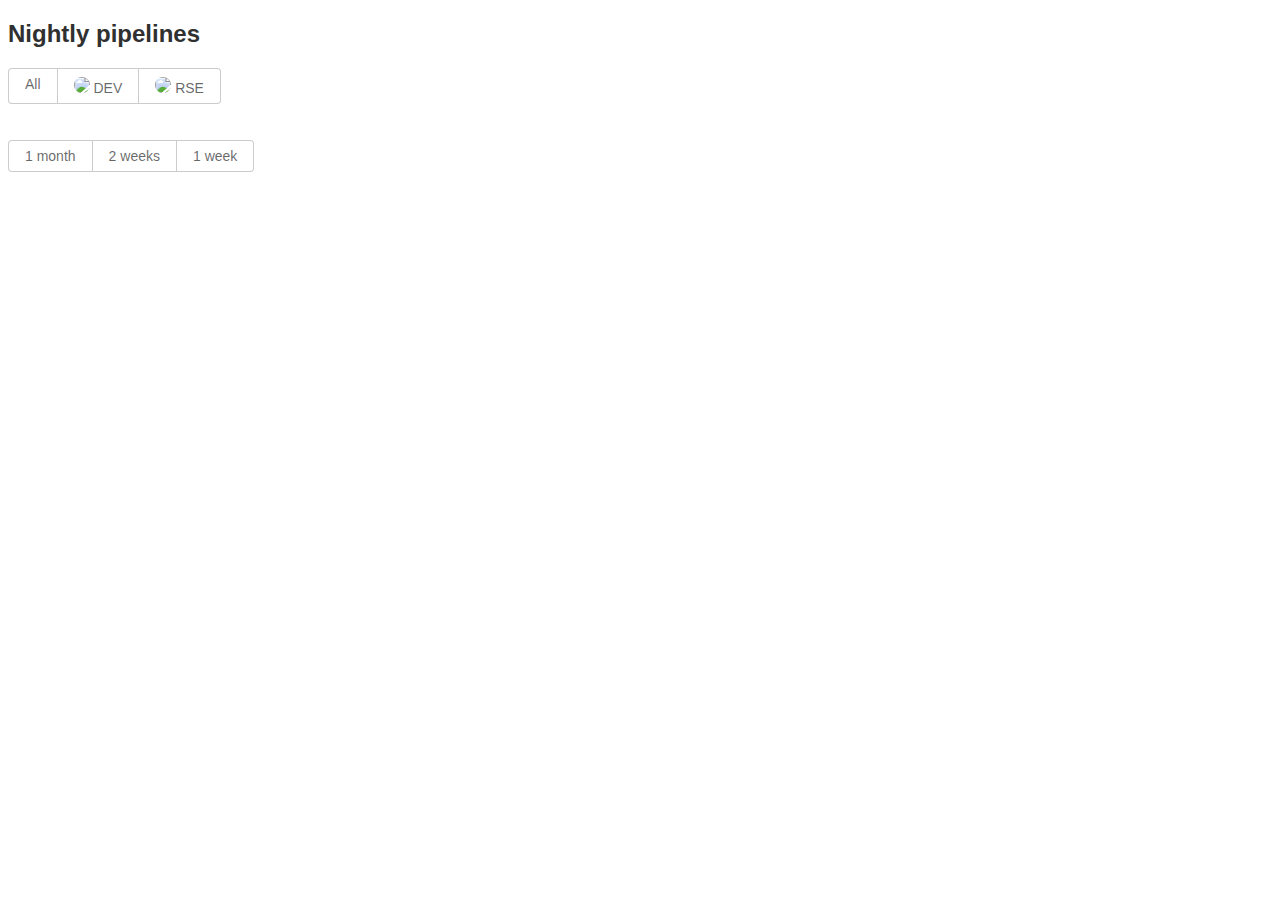
==== web/index.html @ aa528cbd "Move css out of html" ====
<!DOCTYPE html>
<html>
<head>
    <title>GitLab dashboard</title>
    <meta charset="UTF-8">
    <link rel="stylesheet" href="dashboard.css">
</head>
<body>

<h2>Nightly pipelines</h2>

<div id="toolbar">
    <div class="switch-field">
        <input type="radio" id="nightly-all" name="nightly" value="all" onchange="update_state_from_user_inputs()">
        <label for="nightly-all">All</label>

        <input type="radio" id="nightly-dev" name="nightly" value="dev" onchange="update_state_from_user_inputs()">
        <label for="nightly-dev"><img src="images/nightly-dev.jpg" class="avatar"/> DEV</label>

        <input type="radio" id="nightly-rse" name="nightly" value="rse" onchange="update_state_from_user_inputs()">
        <label for="nightly-rse"><img src="images/nightly-rse.png" class="avatar"/> RSE</label>
    </div>
    <div class="switch-field">
        <input type="radio" id="days-30" name="days" value="30" onchange="update_state_from_user_inputs()">
        <label for="days-30">1 month</label>

        <input type="radio" id="days-14" name="days" value="14" onchange="update_state_from_user_inputs()">
        <label for="days-14">2 weeks</label>

        <input type="radio" id="days-7" name="days" value="7" onchange="update_state_from_user_inputs()">
        <label for="days-7">1 week</label>
    </div>
</div>
<div class="container">
  <table id="pipeline-table"></table>
</div>

<script type="text/javascript" src="dashboard.js"></script>



</body>
</html>
---- web/dashboard.css ----
body {
    white-space: nowrap;
    font-family: -apple-system, BlinkMacSystemFont, "Segoe UI", Roboto, "Noto Sans", Ubuntu, Cantarell, "Helvetica Neue", sans-serif, "Apple Color Emoji", "Segoe UI Emoji", "Segoe UI Symbol", "Noto Color Emoji";
    color: #303030;
}

a {
    text-decoration: none;
}
a:hover {
   text-decoration:underline;
}
a {
    color: #303030;
}
a:visited {
    color: black;
}
.avatar {
    border-radius: 50%;
    height: 20px;
}

.switch-field {
    display: flex;
    margin-bottom: 36px;
    overflow: hidden;
}
.switch-field input {
    position: absolute !important;
    clip: rect(0, 0, 0, 0);
    height: 1px;
    width: 1px;
    border: 0;
    overflow: hidden;
}
.switch-field label {
    background-color: #fff;
    color: rgba(0, 0, 0, 0.6);
    font-size: 14px;
    line-height: 1;
    text-align: center;
    padding: 8px 16px;
    margin-right: -1px;
    border: 1px solid rgba(0, 0, 0, 0.2);
    transition: all 0.1s ease-in-out;
    box-shadow: none;
}
.switch-field label:hover {
    cursor: pointer;
}
.switch-field input:checked + label {
    background-color: #eee;
    box-shadow: inset 0 1px 5px rgba(0, 0, 0, 0.3), 0 1px rgba(255, 255, 255, 0.1);
}
.switch-field label:first-of-type {
    border-radius: 4px 0 0 4px;
}
.switch-field label:last-of-type {
    border-radius: 0 4px 4px 0;
}


table {
    border-collapse: collapse;
    margin: 25px 0;
    font-size: 0.9em;
    font-family: sans-serif;
    min-width: 400px;
    box-shadow: 0 0 20px rgba(0, 0, 0, 0.15);
}
table thead tr {
    background-color: #292961;
    color: #ffffff;
    text-align: left;
}
table tbody tr {
    border-bottom: 1px solid #dddddd;
}
table tbody tr:last-of-type {
    border-bottom: 2px solid #292961;
}
table tbody tr.active-row {
    font-weight: bold;
    color: #292961;
}
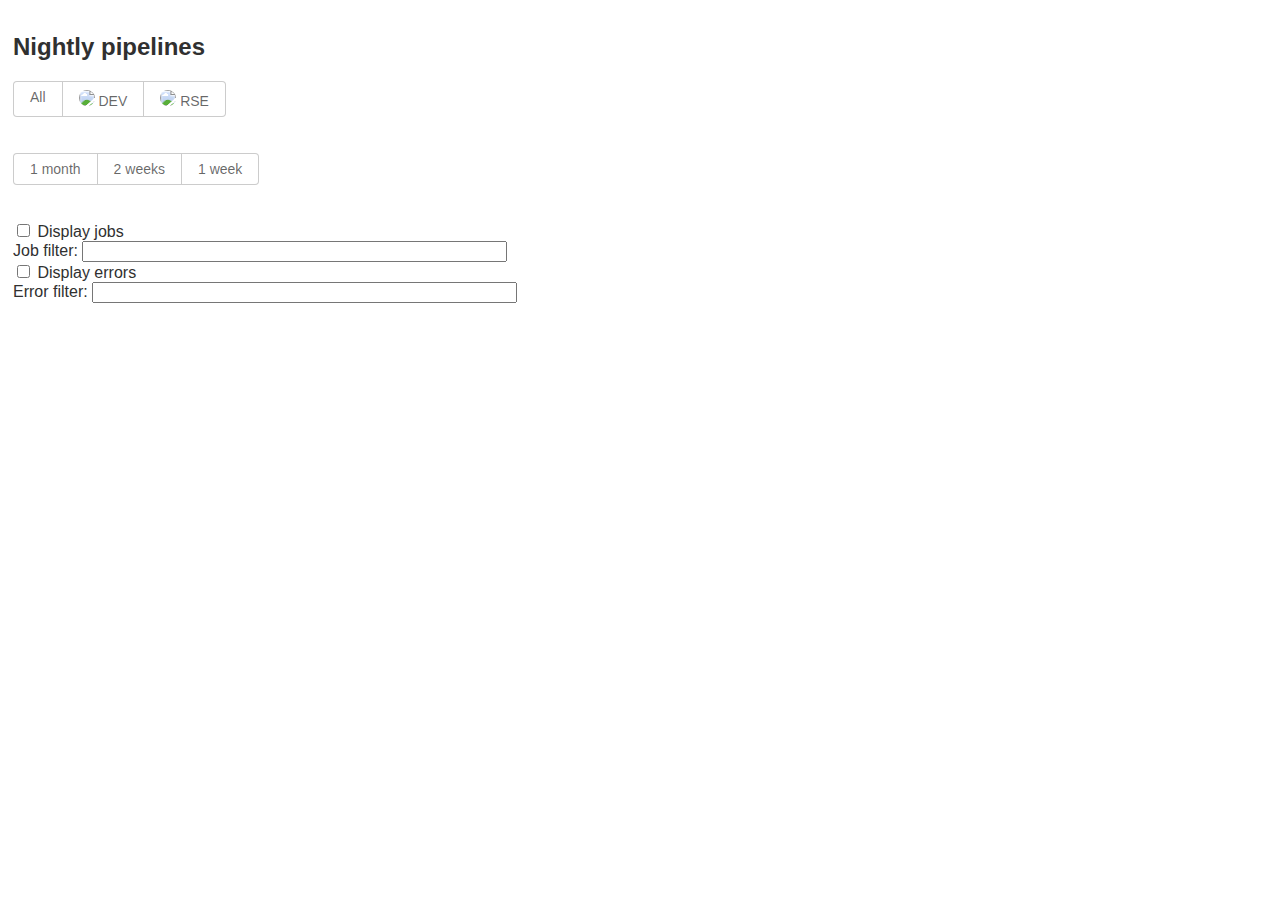
==== commit b70b5c24: "Show errors, plus ability to filter jobs and errors" ====
--- a/web/index.html
+++ b/web/index.html
@@ -30,9 +30,25 @@
         <input type="radio" id="days-7" name="days" value="7" onchange="update_state_from_user_inputs()">
         <label for="days-7">1 week</label>
     </div>
+    <div>
+        <input type="checkbox" id="display-jobs" name="display-jobs" value="jobs" onchange="update_state_from_user_inputs()">
+        <label for="display-jobs">Display jobs</label>
+    </div>
+    <div>
+        <label for="job-filter">Job filter: </label>
+        <input type="text" id="job-filter" name="job-filter" size="50" onchange="update_state_from_user_inputs()">
+    </div>
+    <div>
+        <input type="checkbox" id="display-errors" name="display-errors" value="errors" onchange="update_state_from_user_inputs()">
+        <label for="display-errors">Display errors</label>
+    </div>
+    <div>
+        <label for="error-filter">Error filter: </label>
+        <input type="text" id="error-filter" name="error-filter" size="50" onchange="update_state_from_user_inputs()">
+    </div>
 </div>
 <div class="container">
-  <table id="pipeline-table"></table>
+  <table id="results-table"></table>
 </div>
 
 <script type="text/javascript" src="dashboard.js"></script>
--- a/web/dashboard.css
+++ b/web/dashboard.css
@@ -2,6 +2,7 @@
     white-space: nowrap;
     font-family: -apple-system, BlinkMacSystemFont, "Segoe UI", Roboto, "Noto Sans", Ubuntu, Cantarell, "Helvetica Neue", sans-serif, "Apple Color Emoji", "Segoe UI Emoji", "Segoe UI Symbol", "Noto Color Emoji";
     color: #303030;
+    padding: 5px;
 }
 
 a {
@@ -61,7 +62,7 @@
 }
 
 
-table {
+#results-table {
     border-collapse: collapse;
     margin: 25px 0;
     font-size: 0.9em;
@@ -69,18 +70,74 @@
     min-width: 400px;
     box-shadow: 0 0 20px rgba(0, 0, 0, 0.15);
 }
-table thead tr {
-    background-color: #292961;
-    color: #ffffff;
+#results-table thead tr {
     text-align: left;
 }
-table tbody tr {
+#results-table thead th {
+    background-color: #292961;
+    font-weight: lighter;
+    color: #ddd;
+}
+#results-table thead th .today {
+    font-weight: bold;
+    color: #fff;
+}
+#results-table tbody tr {
     border-bottom: 1px solid #dddddd;
 }
-table tbody tr:last-of-type {
+#results-table tbody tr:last-of-type {
     border-bottom: 2px solid #292961;
 }
-table tbody tr.active-row {
+#results-table tbody tr.active-row {
     font-weight: bold;
     color: #292961;
-}+}
+
+.pipeline-jobs ul {
+    margin: 0px;
+    list-style-type: none;
+    padding: 0;
+    font-style: italic;
+}
+.pipeline-jobs td {
+    vertical-align: text-top;
+}
+
+
+.tooltip {
+  position: relative;
+  /*display: inline-block;*/
+  /*border-bottom: 1px dotted black;*/
+}
+
+.tooltip .tooltiptext {
+  visibility: hidden;
+
+  /*width: 300px;*/
+
+  background-color: black;
+  color: #fff;
+  text-align: center;
+  border-radius: 6px;
+  padding: 5px;
+  margin-top: 10px;
+
+  position: absolute;
+  z-index: 1;
+}
+
+
+.tooltip:hover .tooltiptext {
+  visibility: visible;
+}
+
+.tooltip .tooltiptext::after {
+  content: " ";
+  position: absolute;
+  bottom: 100%;  /* At the top of the tooltip */
+  left: 50px;
+  margin-left: -5px;
+  border-width: 5px;
+  border-style: solid;
+  border-color: transparent transparent black transparent;
+}
